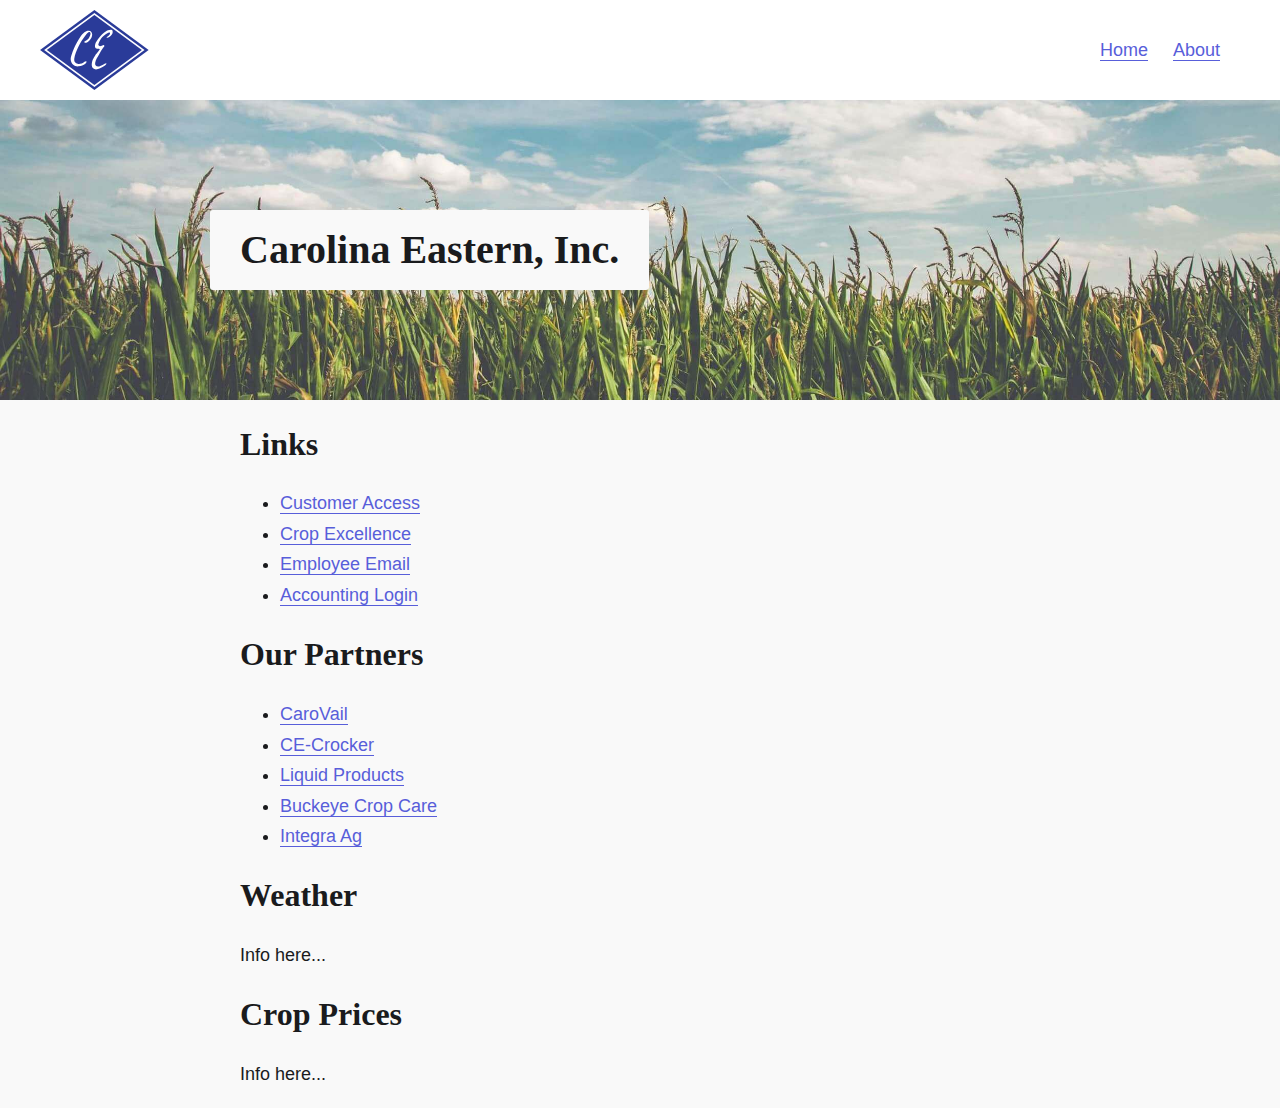
==== index.html @ 97b53bb1 "cleanup some styles" ====
<!DOCTYPE html>
<html lang="en">
  <head>
    <title>Carolina Eastern, Inc.</title>

    <meta charset="utf-8" />
    <meta name="viewport" content="width=device-width, initial-scale=1" />
    <meta name="description" content="" />
    <meta name="keywords" content="" />

    <meta property="og:site_name" content="" />
    <meta property="og:title" content="" />
    <meta property="og:url" content="" />
    <meta property="og:description" content="" />
    <meta property="og:image" content="" />
    <meta property="og:type" content="website" />

    <meta property="twitter:card" content="summary_large_image" />
    <meta property="twitter:site" content="" />
    <meta property="twitter:title" content="" />
    <meta property="twitter:description" content="" />
    <meta property="twitter:image" content="" />
    <meta property="twitter:creator" content="" />

    <link rel="shortcut icon" href="/favicon.ico" />
    <link rel="canonical" href="" />
    <link rel="stylesheet" href="./css/default.css" />
  </head>
  <body class="bgf9 cp m0 fs">
    <header class="aic bgfff df jcsb ma pb1 pl4 pr4 pt1">
      <a aria-current="page" aria-label="Home" class="df" href="./">
        <svg
          xmlns="http://www.w3.org/2000/svg"
          viewBox="0 0 1037 763"
          width="108.728"
          height="80"
          focusable="false"
        >
          <g fill="none" fill-rule="evenodd">
            <path fill="#2A3B99" fill-rule="nonzero" d="M518.846 762.706L.596 381.494 518.846.284l517.305 381.21z"/>
            <path fill="#FFF" fill-rule="nonzero" d="M518.81 734.052L39.51 381.495l479.3-352.552 478.437 352.552z"/>
            <path fill="#2A3B99" fill-rule="nonzero" d="M518.788 715.398L64.856 381.502 518.787 47.613l453.11 333.89z"/>
            <path fill="#FFF" d="M420.895 306.254c4.036-7.722 13.652-10.29 20.398-14.954 13.475-9.313 24.667-21.569 31.443-36.566 6.383-14.127 16.745-32.021 1.552-44.59-3.275-2.718-15.512 4.118-18.304 6.031-5.485 3.764-9.796 8.856-13.761 14.138-15.376 20.48-30.623 40.814-44.707 62.21-23.856 36.276-40.596 75.54-56.14 115.71-6.989 18.06-12.344 37.792-14.542 57.25-1.02 9.084-1.21 19.336 3.421 27.526 3.573 6.33 14.572 15.115 21.04 18.427 9.352 4.784 20.467 3.484 30.373 1.341 10.91-2.354 21.918-5.134 31.494-10.757 5.69-3.347 23.84-17.724 29.838-10.587 4.436 5.292-5.16 15.878-8.39 19.183-7.436 7.596-16.416 11.14-25.92 15.312-13.495 5.925-25.503 8.68-39.682 11.019-34.98 5.775-68.125-21.962-74.734-53.727-4.15-19.981 1.816-40.188 8.07-59.053 5.867-17.708 11.4-35.475 19.327-53.31 15.063-33.871 39.405-80.626 60.816-110.882 14.076-19.9 21.91-33.412 41.456-48.308 11.52-8.769 27.626-15.157 42.24-13.817 18.949 1.736 27.63 13.721 31.016 31.78 1.452 7.74-1.522 19.67-3.807 27.757-2.044 7.204-6.299 13.722-10.5 19.839-8.992 13.088-20.648 24.312-34.537 32.078-13.3 3.236-22.045 7.7-27.46-3.05M569.838 536.28c16.174-7.412 18.8-9.516 25.724-12.69 4.926-2.274 34.612-21.157 37.379-15.971 2.784 12.625-7.843 17.88-24.405 28.98-27.242 18.271-76.436 45.514-102.21 19.837-19.149-21.052-13.333-54.328-3.053-82.383 5.462-14.904 16.251-28.202 24.328-42.097 5.17-8.893 11.238-16.303 22.022-29.112 5.528-6.565 12.125-14.152 20.962-28.048 3.343-5.256-20.426-4.47-25.82-5.38-21.653-3.665-23.237-21.692-18.605-40.284 5.452-21.892 17.395-36.812 31.79-56.98 19.371-27.13 43.732-51.143 71.938-69.64 9.169-6.002 56.524-26.446 62.546-3.046 7.919 30.756-27.046 64.679-59.493 65.599.72-.023 9.317-11.275 10.69-12.478 4.86-4.273 10.146-8.04 14.76-12.601 3.977-3.923 8.18-8.368 9.27-14.076 5.727-30.515-39.847 4.733-47.588 10.296-19.861 14.299-36.499 32.37-48.203 53.936-3.56 6.56-6.657 13.358-9.147 20.392-1.502 4.246-7.643 17.425-6.055 21.653 9.993 26.67 31.47 6.261 53.392 1.525 9.429 12.434.885 15.216-7.627 27.458-13.167 18.932-25.975 38.01-36.605 58.455-15.061 28.972-34.93 53.231-39.668 86.472-3.395 23.75 12.532 36.639 38.132 32.035"/>
          </g>
        </svg>
      </a>
      <nav>
        <ul class="fs18 ffss lh17 lsn m0 p0" role="list">
          <li class="dib mr2 vam">
            <a aria-current="page" class="bsu c585eda ch1E248A tdn" href="./">
              Home
            </a>
          </li>
          <li class="dib mr2 vam">
            <a class="bsu c585eda ch1E248A tdn" href="./about.html">About</a>
          </li>
        </ul>
      </nav>
    </header>
    <main>
      <header class="bce2e8f0 bpc brnrv bsc h30" style="background-image: url('./images/glenn-carstens-peters-IMRuLuNnFw4-unsplash-2500w.jpg');">
        <div class="aic df h100p mla mra mw800 sml2 smr2">
          <h1 class="bgf9 br3 fs40 ffs lh125 m0 mln3 pb15 pl3 pr3 pt15">
            Carolina Eastern, Inc.
          </h1>
        </div>
      </header>
      <!--<div class="mla mra mw800">-->
      <!--  [> Photo by Glenn Carstens-Peters | https://unsplash.com/photos/IMRuLuNnFw4 <]-->
      <!--  <img-->
      <!--    alt="Corn field on a mostly blue-sky day"-->
      <!--    src="/images/glenn-carstens-peters-IMRuLuNnFw4-unsplash-500w.jpg"-->
      <!--    srcset="/images/glenn-carstens-peters-IMRuLuNnFw4-unsplash-500w.jpg 500w,-->
      <!--            /images/glenn-carstens-peters-IMRuLuNnFw4-unsplash-800w.jpg 800w,-->
      <!--            /images/glenn-carstens-peters-IMRuLuNnFw4-unsplash-1600w.jpg 1600w,-->
      <!--            /images/glenn-carstens-peters-IMRuLuNnFw4-unsplash-2500w.jpg 2500w"-->
      <!--    sizes="(max-width: 600px) 500px,-->
      <!--           (min-width: 601px) 800px,-->
      <!--           (min-width: 801px) 1600px,-->
      <!--           (min-width: 2000px) 2500px"-->
      <!--    style="display:block;max-width:100%;"-->
      <!--    width="300"-->
      <!--  />-->
      <!--  [> Photo by Trisha Downing | https://unsplash.com/photos/pyud8ZaVq4I <]-->
      <!--  <img-->
      <!--    alt="Cotton field on a mostly blue-sky day"-->
      <!--    src="/images/trisha-downing-pyud8ZaVq4I-unsplash-500w.jpg"-->
      <!--    srcset="/images/trisha-downing-pyud8ZaVq4I-unsplash-500w.jpg 500w,-->
      <!--            /images/trisha-downing-pyud8ZaVq4I-unsplash-800w.jpg 800w,-->
      <!--            /images/trisha-downing-pyud8ZaVq4I-unsplash-1600w.jpg 1600w,-->
      <!--            /images/trisha-downing-pyud8ZaVq4I-unsplash-2500w.jpg 2500w"-->
      <!--    sizes="(max-width: 600px) 500px,-->
      <!--           (min-width: 601px) 800px,-->
      <!--           (min-width: 801px) 1600px,-->
      <!--           (min-width: 2000px) 2500px"-->
      <!--    style="display:block;max-width:100%;"-->
      <!--    width="300"-->
      <!--  />-->
      <!--  [> Photo by Polina Rytova | https://unsplash.com/photos/1dGMs4hhcVA <]-->
      <!--  <img-->
      <!--    alt="Cotton field on a mostly blue-sky day"-->
      <!--    src="/images/polina-rytova-1dGMs4hhcVA-unsplash-500w.jpg"-->
      <!--    srcset="/images/polina-rytova-1dGMs4hhcVA-unsplash-500w.jpg 500w,-->
      <!--            /images/polina-rytova-1dGMs4hhcVA-unsplash-800w.jpg 800w,-->
      <!--            /images/polina-rytova-1dGMs4hhcVA-unsplash-1600w.jpg 1600w,-->
      <!--            /images/polina-rytova-1dGMs4hhcVA-unsplash-2500w.jpg 2500w"-->
      <!--    sizes="(max-width: 600px) 500px,-->
      <!--           (min-width: 601px) 800px,-->
      <!--           (min-width: 801px) 1600px,-->
      <!--           (min-width: 2000px) 2500px"-->
      <!--    style="display:block;max-width:100%;"-->
      <!--    width="300"-->
      <!--  />-->
      <!--</div>-->
      <section class="mla mra mw800 sml2 smr2">
        <h2 class="ffs fs32 lh11">Links</h2>
        <ul class="ffss fs18 lh17" role="list">
          <li class="foo">
            <a class="bsu c585eda ch1E248A tdn" href="https://customers.carolina-eastern.com">
              Customer Access
            </a>
          </li>
          <li class="foo">
            <a class="bsu c585eda ch1E248A tdn" href="http://cropexcellence.com">
              Crop Excellence
            </a>
          </li>
          <li class="foo">
            <a class="bsu c585eda ch1E248A tdn" href="http://outlook.office365.com/">
              Employee Email
            </a>
          </li>
          <li class="foo">
            <a class="bsu c585eda ch1E248A tdn" href="">Accounting Login</a>
          </li>
        </ul>
      </section>
      <section class="mla mra mw800 sml2 smr2">
        <h2 class="ffs fs32 lh11">Our Partners</h2>
        <ul class="ffss fs18 lh17" role="list">
          <li>
            <a class="bsu c585eda ch1E248A tdn" href="http://carovail.com">
              CaroVail
            </a>
          </li>
          <li>
            <a class="bsu c585eda ch1E248A tdn" href="https://cecrocker.com">
              CE-Crocker
            </a>
          </li>
          <li>
            <a class="bsu c585eda ch1E248A tdn" href="https://liquidproducts.net">
              Liquid Products
            </a>
          </li>
          <li>
            <a class="bsu c585eda ch1E248A tdn" href="https://buckeyecropcare.com">
              Buckeye Crop Care
            </a>
          </li>
          <li>
            <a class="bsu c585eda ch1E248A tdn" href="https://integraag.com">
              Integra Ag
            </a>
          </li>
        </ul>
      </section>
      <section class="mla mra mw800 sml2 smr2">
        <h2 class="fs32 ffs lh11">Weather</h2>
        <p class="fs18 lh17 ffss">Info here...</p>
      </section>
      <section class="mla mra mw800 sml2 smr2">
        <h2 class="fs32 ffs lh11">Crop Prices</h2>
        <p class="fs18 lh17 ffss">Info here...</p>
      </section>
    </main>
    <footer></footer>
  </body>
</html>
---- css/default.css ----
:root {
  font-size: 62.5%;
  box-sizing: border-box;
  -ms-text-size-adjust: 100%;
  -webkit-text-size-adjust: 100%;
}
*,
*:before,
*:after {
  box-sizing: inherit;
}
html,
body {
  min-height: 100vh;
}
body {
  font-kerning: normal;
  -moz-font-feature-settings: "kern", "liga", "clig", "calt";
  -ms-font-feature-settings: "kern", "liga", "clig", "calt";
  -webkit-font-feature-settings: "kern", "liga", "clig", "calt";
  font-feature-settings: "kern", "liga", "clig", "calt";
  scroll-behavior: smooth;
}
.aic { -webkit-box-align: center; -ms-flex-align: center; align-items: center; }
.b0 { border: 0; }
.bcc { border-collapse: collapse; }
.bce2e8f0 { background-color: #e2e8f0; }
.bge4eaee { background-color: #e4eaee; }
.bgf9 { background-color: #F9F9F9; }
.bgfff { background-color: #fff; }
.bpc { background-position: center; }
.br3 { border-radius: 0.3rem; }
.brnr { background-repeat: no-repeat; }
.bsc { background-size: cover; }
.bse0e0dc { border: solid #e0e0dc; }
.bsu { box-shadow: 0 0.1rem 0 0 currentColor; }
.bw0110 { border-width: 0 1px 1px 0; }
.bw1001 { border-width: 1px 0 0 1px; }
.c585eda { color: #585eda; }
.ch1E248A:hover { color: #1E248A; }
.cp { color: #1A1B1D; }
.cw { color: #FFF; }
.db { display: block; }
.df { display: -webkit-box; display: -ms-flexbox; display: flex; }
.dib { display: inline-block; }
.ffs { font-family: "Palatino Linotype", "Book Antiqua", Palatino, serif; }
.ffss { font-family: Tahoma, Arial, sans-serif; }
.fi { font: inherit; }
.fs { -webkit-font-smoothing: antialiased; -moz-osx-font-smoothing: grayscale; }
.fs18 { font-size: 1.8rem; }
.fs32 { font-size: 3.2rem; }
.fs40 { font-size: 4.0rem; }
.fwn { font-weight: normal; }
.h100p { height: 100%; }
.h30 { height: 30rem; }
.jcsb { -webkit-box-pack: justify; -ms-flex-pack: justify; justify-content: space-between; }
.lh11 { line-height: 1.1; }
.lh125 { line-height: 1.25; }
.lh17 { line-height: 1.7; }
.lsn { list-style: none; }
.m0 { margin: 0; }
.ma { margin: auto; }
.mla { margin-left: auto; }
.mla { margin-left: auto; }
.mln3 { margin-left: -3rem; }
.mr2 { margin-right: 2rem; }
.mra { margin-right: auto; }
.mra { margin-right: auto; }
.mw100 { max-width: 100%; }
.mw18 { max-width: 18rem; }
.mw200 { max-width: 20rem; }
.mw800 { max-width: 80rem; }
.p0 { padding: 0; }
.p6x8 { padding: 0.6rem 0.8rem; }
.pb1 { padding-bottom: 1rem; }
.pb15 { padding-bottom: 1.5rem; }
.pl3 { padding-left: 3rem; }
.pl4 { padding-left: 4rem; }
.pr3 { padding-right: 3rem; }
.pr4 { padding-right: 4rem; }
.pt1 { padding-top: 1rem; }
.pt15 { padding-top: 1.5rem; }
.tal { text-align: left; }
.tar { text-align: right; }
.tdn { text-decoration: none; }
.vam { vertical-align: middle; }
.vat { vertical-align: top; }
.w100 { width: 100%; }

@media (max-width: 840px) {
  .mw800 { width: auto; }
  .sml2 { margin-left: 2rem; }
  .smr2 { margin-right: 2rem; }
}
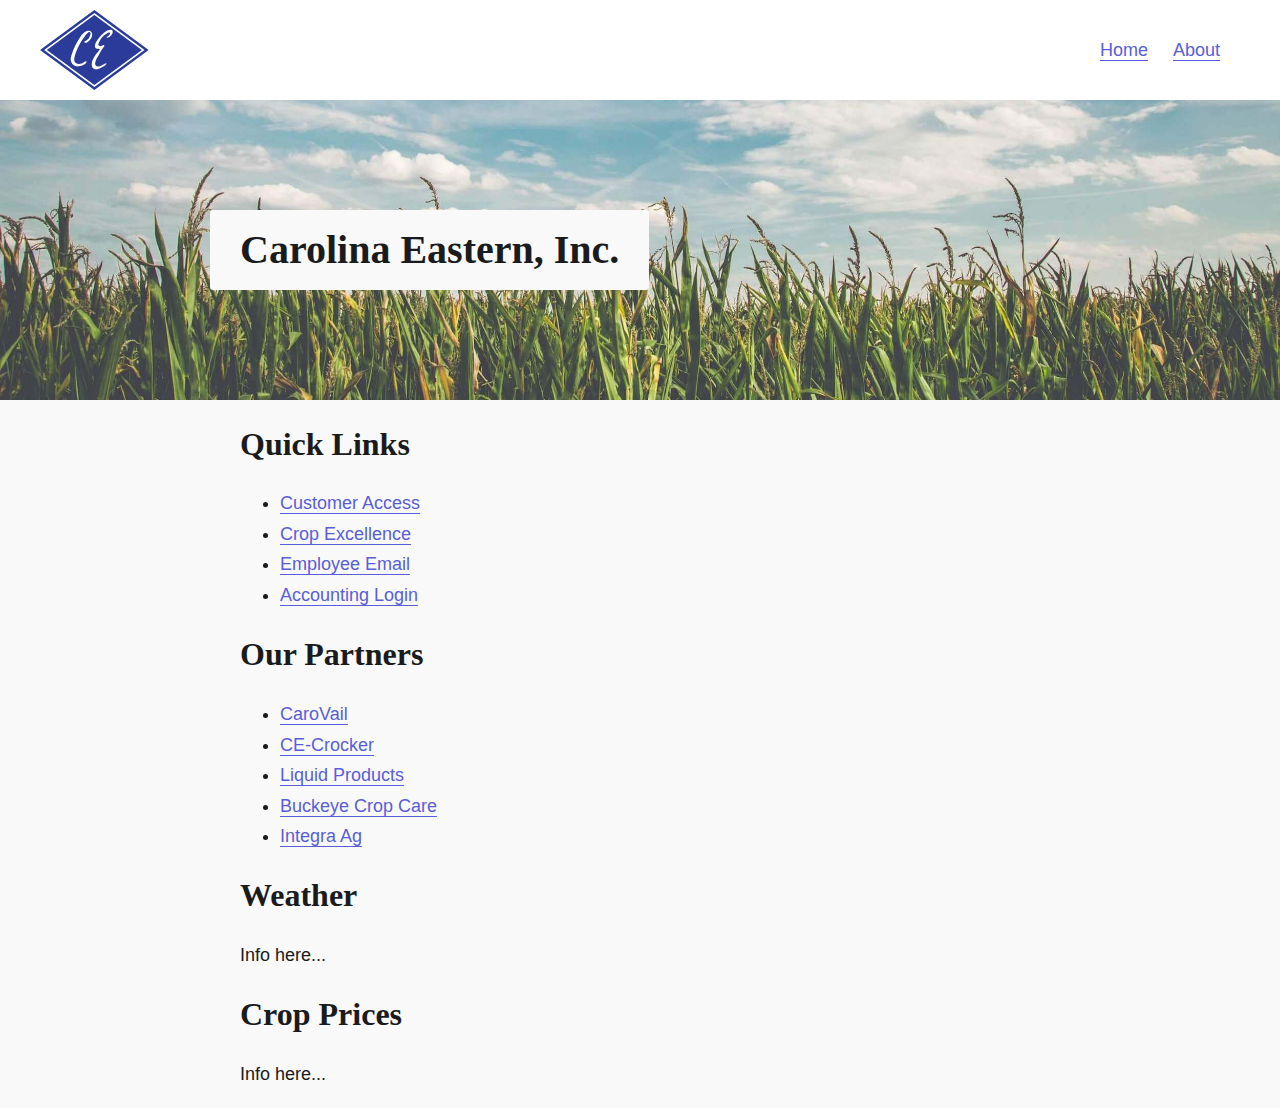
==== commit 67bac0dd: "mobile-first" ====
--- a/index.html
+++ b/index.html
@@ -27,7 +27,7 @@
     <link rel="stylesheet" href="./css/default.css" />
   </head>
   <body class="bgf9 cp m0 fs">
-    <header class="aic bgfff df jcsb ma pb1 pl4 pr4 pt1">
+    <header class="aic bgfff df jcsb ma m880-pl4 m880-pr4 pl2 pr2 pb1 pt1">
       <a aria-current="page" aria-label="Home" class="df" href="./">
         <svg
           xmlns="http://www.w3.org/2000/svg"
@@ -40,7 +40,7 @@
             <path fill="#2A3B99" fill-rule="nonzero" d="M518.846 762.706L.596 381.494 518.846.284l517.305 381.21z"/>
             <path fill="#FFF" fill-rule="nonzero" d="M518.81 734.052L39.51 381.495l479.3-352.552 478.437 352.552z"/>
             <path fill="#2A3B99" fill-rule="nonzero" d="M518.788 715.398L64.856 381.502 518.787 47.613l453.11 333.89z"/>
-            <path fill="#FFF" d="M420.895 306.254c4.036-7.722 13.652-10.29 20.398-14.954 13.475-9.313 24.667-21.569 31.443-36.566 6.383-14.127 16.745-32.021 1.552-44.59-3.275-2.718-15.512 4.118-18.304 6.031-5.485 3.764-9.796 8.856-13.761 14.138-15.376 20.48-30.623 40.814-44.707 62.21-23.856 36.276-40.596 75.54-56.14 115.71-6.989 18.06-12.344 37.792-14.542 57.25-1.02 9.084-1.21 19.336 3.421 27.526 3.573 6.33 14.572 15.115 21.04 18.427 9.352 4.784 20.467 3.484 30.373 1.341 10.91-2.354 21.918-5.134 31.494-10.757 5.69-3.347 23.84-17.724 29.838-10.587 4.436 5.292-5.16 15.878-8.39 19.183-7.436 7.596-16.416 11.14-25.92 15.312-13.495 5.925-25.503 8.68-39.682 11.019-34.98 5.775-68.125-21.962-74.734-53.727-4.15-19.981 1.816-40.188 8.07-59.053 5.867-17.708 11.4-35.475 19.327-53.31 15.063-33.871 39.405-80.626 60.816-110.882 14.076-19.9 21.91-33.412 41.456-48.308 11.52-8.769 27.626-15.157 42.24-13.817 18.949 1.736 27.63 13.721 31.016 31.78 1.452 7.74-1.522 19.67-3.807 27.757-2.044 7.204-6.299 13.722-10.5 19.839-8.992 13.088-20.648 24.312-34.537 32.078-13.3 3.236-22.045 7.7-27.46-3.05M569.838 536.28c16.174-7.412 18.8-9.516 25.724-12.69 4.926-2.274 34.612-21.157 37.379-15.971 2.784 12.625-7.843 17.88-24.405 28.98-27.242 18.271-76.436 45.514-102.21 19.837-19.149-21.052-13.333-54.328-3.053-82.383 5.462-14.904 16.251-28.202 24.328-42.097 5.17-8.893 11.238-16.303 22.022-29.112 5.528-6.565 12.125-14.152 20.962-28.048 3.343-5.256-20.426-4.47-25.82-5.38-21.653-3.665-23.237-21.692-18.605-40.284 5.452-21.892 17.395-36.812 31.79-56.98 19.371-27.13 43.732-51.143 71.938-69.64 9.169-6.002 56.524-26.446 62.546-3.046 7.919 30.756-27.046 64.679-59.493 65.599.72-.023 9.317-11.275 10.69-12.478 4.86-4.273 10.146-8.04 14.76-12.601 3.977-3.923 8.18-8.368 9.27-14.076 5.727-30.515-39.847 4.733-47.588 10.296-19.861 14.299-36.499 32.37-48.203 53.936-3.56 6.56-6.657 13.358-9.147 20.392-1.502 4.246-7.643 17.425-6.055 21.653 9.993 26.67 31.47 6.261 53.392 1.525 9.429 12.434.885 15.216-7.627 27.458-13.167 18.932-25.975 38.01-36.605 58.455-15.061 28.972-34.93 53.231-39.668 86.472-3.395 23.75 12.532 36.639 38.132 32.035"/>
+            <path fill="#FFF" d="M420.895 306.254c4.036-7.722 13.652-10.29 20.398-14.954 13.475-9.313 24.667-21.569 31.443-36.566 6.383-14.127 16.745-32.021 1.552-44.59-3.275-2.718-15.512 4.118-18.304 6.031-5.485 3.764-9.796 8.856-13.761 14.138-15.376 20.48-30.623 40.814-44.707 62.21-23.856 36.276-40.596 75.54-56.14 115.71-6.989 18.06-12.344 37.792-14.542 57.25-1.02 9.084-1.21 19.336 3.421 27.526 3.573 6.33 14.572 15.115 21.04 18.427 9.352 4.784 20.467 3.484 30.373 1.341 10.91-2.354 21.918-5.134 31.494-10.757 5.69-3.347 23.84-17.724 29.838-10.587 4.436 5.292-5.16 15.878-8.39 19.183-7.436 7.596-16.416 11.14-25.92 15.312-13.495 5.925-25.503 8.68-39.682 11.019-34.98 5.775-68.125-21.962-74.734-53.727-4.15-19.981 1.816-40.188 8.07-59.053 5.867-17.708 11.4-35.475 19.327-53.31 15.063-33.871 39.405-80.626 60.816-110.882 14.076-19.9 21.91-33.412 41.456-48.308 11.52-8.769 27.626-15.157 42.24-13.817 18.949 1.736 27.63 13.721 31.016 31.78 1.452 7.74-1.522 19.67-3.807 27.757-2.044 7.204-6.299 13.722-10.5 19.880-8.992 13.088-20.648 24.312-34.537 32.078-13.3 3.236-22.045 7.7-27.46-3.05M569.838 536.28c16.174-7.412 18.8-9.516 25.724-12.69 4.926-2.274 34.612-21.157 37.379-15.971 2.784 12.625-7.843 17.88-24.405 28.98-27.242 18.271-76.436 45.514-102.21 19.837-19.149-21.052-13.333-54.328-3.053-82.383 5.462-14.904 16.251-28.202 24.328-42.097 5.17-8.893 11.238-16.303 22.022-29.112 5.528-6.565 12.125-14.152 20.962-28.048 3.343-5.256-20.426-4.47-25.82-5.38-21.653-3.665-23.237-21.692-18.605-40.284 5.452-21.892 17.395-36.812 31.79-56.98 19.371-27.13 43.732-51.143 71.938-69.64 9.169-6.002 56.524-26.446 62.546-3.046 7.919 30.756-27.046 64.679-59.493 65.599.72-.023 9.317-11.275 10.69-12.478 4.86-4.273 10.146-8.04 14.76-12.601 3.977-3.923 8.18-8.368 9.27-14.076 5.727-30.515-39.847 4.733-47.588 10.296-19.861 14.299-36.499 32.37-48.203 53.936-3.56 6.56-6.657 13.358-9.147 20.392-1.502 4.246-7.643 17.425-6.055 21.653 9.993 26.67 31.47 6.261 53.392 1.525 9.429 12.434.885 15.216-7.627 27.458-13.167 18.932-25.975 38.01-36.605 58.455-15.061 28.972-34.93 53.231-39.668 86.472-3.395 23.75 12.532 36.639 38.132 32.035"/>
           </g>
         </svg>
       </a>
@@ -58,9 +58,9 @@
       </nav>
     </header>
     <main>
-      <header class="bce2e8f0 bpc brnrv bsc h30" style="background-image: url('./images/glenn-carstens-peters-IMRuLuNnFw4-unsplash-2500w.jpg');">
-        <div class="aic df h100p mla mra mw800 sml2 smr2">
-          <h1 class="bgf9 br3 fs40 ffs lh125 m0 mln3 pb15 pl3 pr3 pt15">
+      <header class="bce2e8f0 bi-corn bpc brnr bsc h20 m500-h30 m500-pb8 m500-pt8 m880-pb11 m880-pt11 pb4 pt4">
+        <div class="aic df h100p ml1 mr1 m500-ml4 m500-mr4 m880-mla m880-mra mw800 wa">
+          <h1 class="bgf9 br3 ffs fs32 lh125 m0 ml2 mr2 m500-fs35 m500-mln2 m500-pl2 m500-pr2 m500-tal m500-wa m880-fs4 m880-mln3 m880-pl3 m880-pr3 pl1 pr1 pb15 pt15 tac w100p">
             Carolina Eastern, Inc.
           </h1>
         </div>
@@ -112,9 +112,9 @@
       <!--    width="300"-->
       <!--  />-->
       <!--</div>-->
-      <section class="mla mra mw800 sml2 smr2">
-        <h2 class="ffs fs32 lh11">Links</h2>
-        <ul class="ffss fs18 lh17" role="list">
+      <section class="m500-ml4 m500-mr4 m880-mla m880-mra ml2 mr2 mw800 wa">
+        <h2 class="ffs fs32 lh11">Quick Links</h2>
+        <ul class="ffss fs18 lh17">
           <li class="foo">
             <a class="bsu c585eda ch1E248A tdn" href="https://customers.carolina-eastern.com">
               Customer Access
@@ -135,9 +135,9 @@
           </li>
         </ul>
       </section>
-      <section class="mla mra mw800 sml2 smr2">
+      <section class="m500-ml4 m500-mr4 m880-mla m880-mra ml2 mr2 mw800 wa">
         <h2 class="ffs fs32 lh11">Our Partners</h2>
-        <ul class="ffss fs18 lh17" role="list">
+        <ul class="ffss fs18 lh17">
           <li>
             <a class="bsu c585eda ch1E248A tdn" href="http://carovail.com">
               CaroVail
@@ -165,15 +165,14 @@
           </li>
         </ul>
       </section>
-      <section class="mla mra mw800 sml2 smr2">
+      <section class="m500-ml4 m500-mr4 m880-mla m880-mra ml2 mr2 mw800 wa">
         <h2 class="fs32 ffs lh11">Weather</h2>
         <p class="fs18 lh17 ffss">Info here...</p>
       </section>
-      <section class="mla mra mw800 sml2 smr2">
+      <section class="m500-ml4 m500-mr4 m880-mla m880-mra ml2 mr2 mw800 wa">
         <h2 class="fs32 ffs lh11">Crop Prices</h2>
         <p class="fs18 lh17 ffss">Info here...</p>
       </section>
     </main>
-    <footer></footer>
   </body>
 </html>
--- a/css/default.css
+++ b/css/default.css
@@ -28,6 +28,7 @@
 .bge4eaee { background-color: #e4eaee; }
 .bgf9 { background-color: #F9F9F9; }
 .bgfff { background-color: #fff; }
+.bi-corn { background-image: url("../images/glenn-carstens-peters-IMRuLuNnFw4-unsplash-800w.jpg"); /* Photo by Glenn Carstens-Peters | https://unsplash.com/photos/IMRuLuNnFw4 */ }
 .bpc { background-position: center; }
 .br3 { border-radius: 0.3rem; }
 .brnr { background-repeat: no-repeat; }
@@ -52,7 +53,6 @@
 .fs40 { font-size: 4.0rem; }
 .fwn { font-weight: normal; }
 .h100p { height: 100%; }
-.h30 { height: 30rem; }
 .jcsb { -webkit-box-pack: justify; -ms-flex-pack: justify; justify-content: space-between; }
 .lh11 { line-height: 1.1; }
 .lh125 { line-height: 1.25; }
@@ -60,13 +60,13 @@
 .lsn { list-style: none; }
 .m0 { margin: 0; }
 .ma { margin: auto; }
+.ml2 { margin-left: 2rem; }
 .mla { margin-left: auto; }
 .mla { margin-left: auto; }
-.mln3 { margin-left: -3rem; }
 .mr2 { margin-right: 2rem; }
 .mra { margin-right: auto; }
 .mra { margin-right: auto; }
-.mw100 { max-width: 100%; }
+.mw100p { max-width: 100%; }
 .mw18 { max-width: 18rem; }
 .mw200 { max-width: 20rem; }
 .mw800 { max-width: 80rem; }
@@ -74,21 +74,57 @@
 .p6x8 { padding: 0.6rem 0.8rem; }
 .pb1 { padding-bottom: 1rem; }
 .pb15 { padding-bottom: 1.5rem; }
+.pb4 { padding-bottom: 4rem; }
+.pl2 { padding-left: 2rem; }
 .pl3 { padding-left: 3rem; }
 .pl4 { padding-left: 4rem; }
+.pr2 { padding-right: 2rem; }
 .pr3 { padding-right: 3rem; }
 .pr4 { padding-right: 4rem; }
 .pt1 { padding-top: 1rem; }
 .pt15 { padding-top: 1.5rem; }
+.pt4 { padding-top: 4rem; }
+.tac { text-align: center; }
 .tal { text-align: left; }
 .tar { text-align: right; }
 .tdn { text-decoration: none; }
 .vam { vertical-align: middle; }
 .vat { vertical-align: top; }
-.w100 { width: 100%; }
+.wa { width: auto; }
+.w100p { width: 100%; }
 
-@media (max-width: 840px) {
-  .mw800 { width: auto; }
-  .sml2 { margin-left: 2rem; }
-  .smr2 { margin-right: 2rem; }
+@media (min-width: 500px) {
+  .m500-pb8 { padding-bottom: 8rem; }
+  .m500-pt8 { padding-top: 8rem; }
+  .m500-fs35 { font-size: 3.5rem; }
+  .m500-ml4 { margin-left: 4rem; }
+  .m500-mln2 { margin-left: -2rem; }
+  .m500-mr4 { margin-right: 4rem; }
+  .m500-pl2 { padding-left: 2rem; }
+  .m500-pl3 { padding-left: 3rem; }
+  .m500-pr2 { padding-right: 2rem; }
+  .m500-pr3 { padding-right: 3rem; }
+  .m500-tal { text-align: left; }
+  .m500-wa { width: auto; }
 }
+
+@media (min-width: 600px) {
+  .bi-corn { background-image: url("../images/glenn-carstens-peters-IMRuLuNnFw4-unsplash-1600w.jpg"); /* Photo by Glenn Carstens-Peters | https://unsplash.com/photos/IMRuLuNnFw4 */ }
+}
+
+@media (min-width: 880px) {
+  .m880-pb11 { padding-bottom: 11rem; }
+  .m880-pt11 { padding-top: 11rem; }
+  .m880-fs4 { font-size: 4rem; }
+  .m880-mla { margin-left: auto; }
+  .m880-mln3 { margin-left: -3rem; }
+  .m880-mra { margin-right: auto; }
+  .m880-pl3 { padding-left: 3rem; }
+  .m880-pl4 { padding-left: 4rem; }
+  .m880-pr3 { padding-right: 3rem; }
+  .m880-pr4 { padding-right: 4rem; }
+}
+
+@media (min-width: 1200px) {
+  .bi-corn { background-image: url("../images/glenn-carstens-peters-IMRuLuNnFw4-unsplash-2500w.jpg"); /* Photo by Glenn Carstens-Peters | https://unsplash.com/photos/IMRuLuNnFw4 */ }
+}
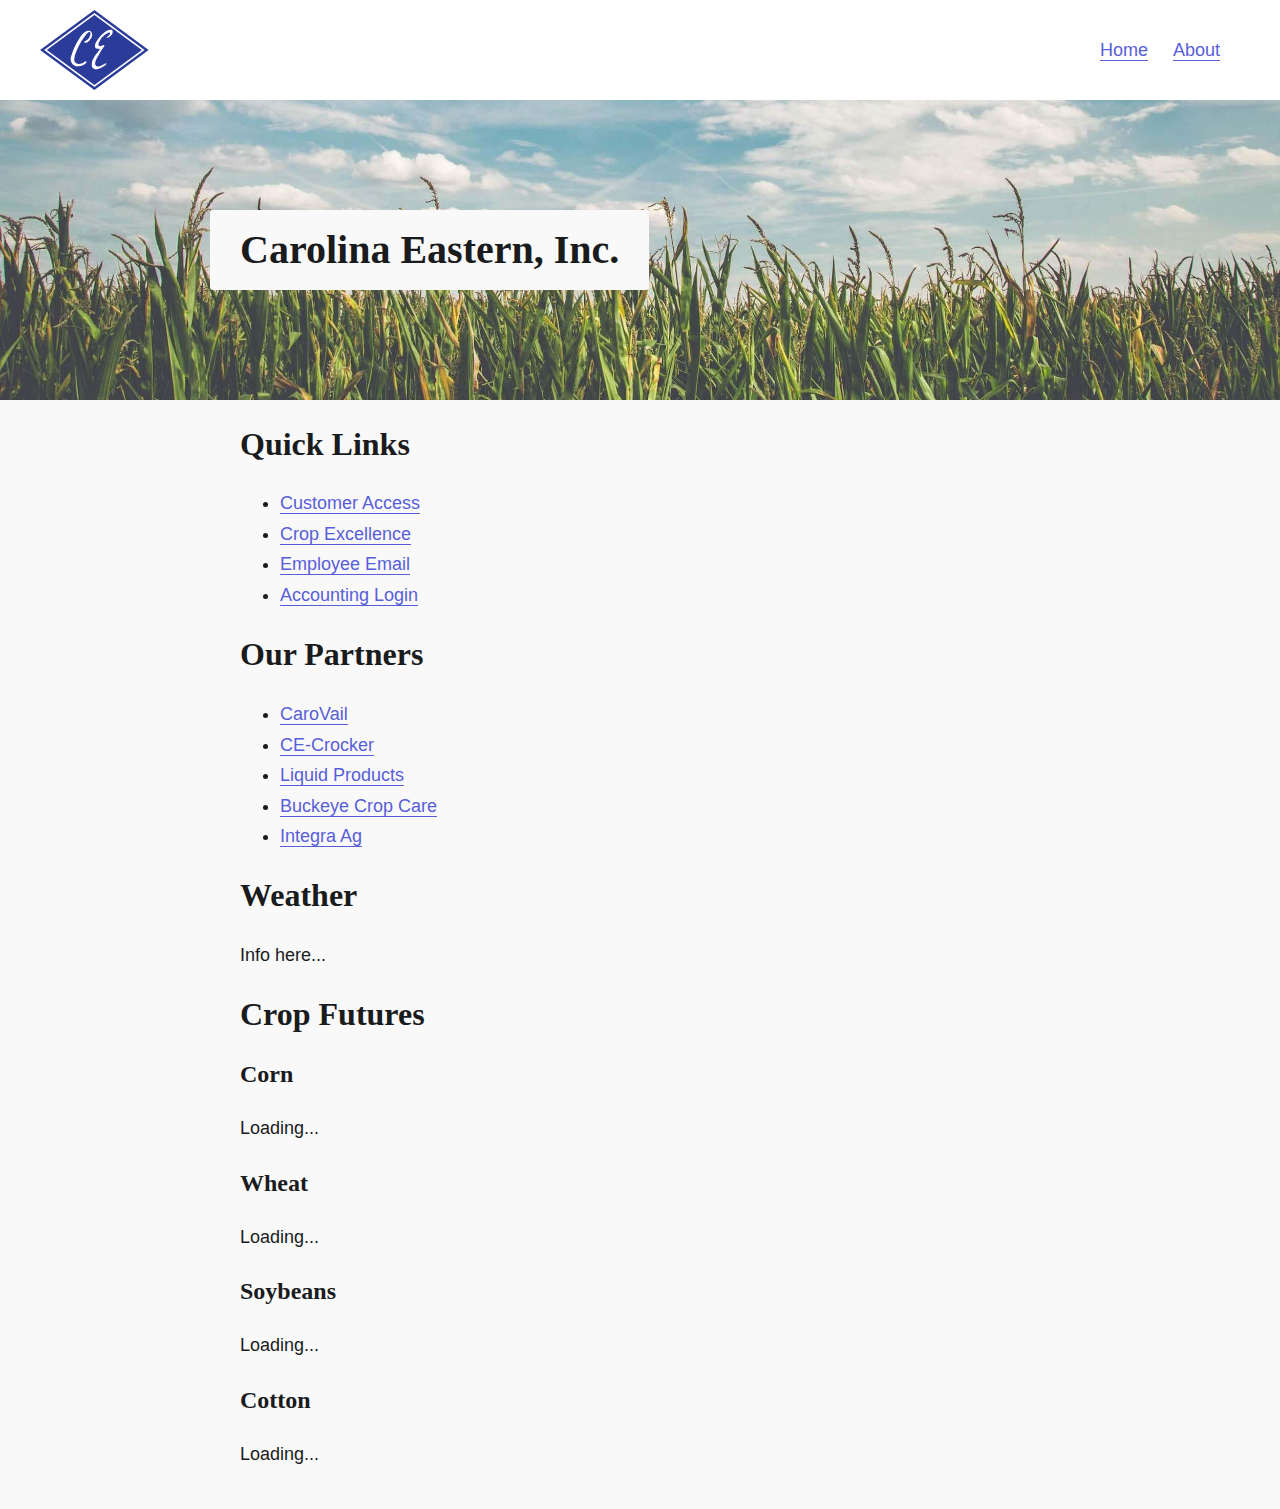
==== commit 5c62f065: "display crop future tables" ====
--- a/index.html
+++ b/index.html
@@ -57,7 +57,7 @@
         </ul>
       </nav>
     </header>
-    <main>
+    <main class="mb4">
       <header class="bce2e8f0 bi-corn bpc brnr bsc h20 m500-h30 m500-pb8 m500-pt8 m880-pb11 m880-pt11 pb4 pt4">
         <div class="aic df h100p ml1 mr1 m500-ml4 m500-mr4 m880-mla m880-mra mw800 wa">
           <h1 class="bgf9 br3 ffs fs32 lh125 m0 ml2 mr2 m500-fs35 m500-mln2 m500-pl2 m500-pr2 m500-tal m500-wa m880-fs4 m880-mln3 m880-pl3 m880-pr3 pl1 pr1 pb15 pt15 tac w100p">
@@ -65,53 +65,6 @@
           </h1>
         </div>
       </header>
-      <!--<div class="mla mra mw800">-->
-      <!--  [> Photo by Glenn Carstens-Peters | https://unsplash.com/photos/IMRuLuNnFw4 <]-->
-      <!--  <img-->
-      <!--    alt="Corn field on a mostly blue-sky day"-->
-      <!--    src="/images/glenn-carstens-peters-IMRuLuNnFw4-unsplash-500w.jpg"-->
-      <!--    srcset="/images/glenn-carstens-peters-IMRuLuNnFw4-unsplash-500w.jpg 500w,-->
-      <!--            /images/glenn-carstens-peters-IMRuLuNnFw4-unsplash-800w.jpg 800w,-->
-      <!--            /images/glenn-carstens-peters-IMRuLuNnFw4-unsplash-1600w.jpg 1600w,-->
-      <!--            /images/glenn-carstens-peters-IMRuLuNnFw4-unsplash-2500w.jpg 2500w"-->
-      <!--    sizes="(max-width: 600px) 500px,-->
-      <!--           (min-width: 601px) 800px,-->
-      <!--           (min-width: 801px) 1600px,-->
-      <!--           (min-width: 2000px) 2500px"-->
-      <!--    style="display:block;max-width:100%;"-->
-      <!--    width="300"-->
-      <!--  />-->
-      <!--  [> Photo by Trisha Downing | https://unsplash.com/photos/pyud8ZaVq4I <]-->
-      <!--  <img-->
-      <!--    alt="Cotton field on a mostly blue-sky day"-->
-      <!--    src="/images/trisha-downing-pyud8ZaVq4I-unsplash-500w.jpg"-->
-      <!--    srcset="/images/trisha-downing-pyud8ZaVq4I-unsplash-500w.jpg 500w,-->
-      <!--            /images/trisha-downing-pyud8ZaVq4I-unsplash-800w.jpg 800w,-->
-      <!--            /images/trisha-downing-pyud8ZaVq4I-unsplash-1600w.jpg 1600w,-->
-      <!--            /images/trisha-downing-pyud8ZaVq4I-unsplash-2500w.jpg 2500w"-->
-      <!--    sizes="(max-width: 600px) 500px,-->
-      <!--           (min-width: 601px) 800px,-->
-      <!--           (min-width: 801px) 1600px,-->
-      <!--           (min-width: 2000px) 2500px"-->
-      <!--    style="display:block;max-width:100%;"-->
-      <!--    width="300"-->
-      <!--  />-->
-      <!--  [> Photo by Polina Rytova | https://unsplash.com/photos/1dGMs4hhcVA <]-->
-      <!--  <img-->
-      <!--    alt="Cotton field on a mostly blue-sky day"-->
-      <!--    src="/images/polina-rytova-1dGMs4hhcVA-unsplash-500w.jpg"-->
-      <!--    srcset="/images/polina-rytova-1dGMs4hhcVA-unsplash-500w.jpg 500w,-->
-      <!--            /images/polina-rytova-1dGMs4hhcVA-unsplash-800w.jpg 800w,-->
-      <!--            /images/polina-rytova-1dGMs4hhcVA-unsplash-1600w.jpg 1600w,-->
-      <!--            /images/polina-rytova-1dGMs4hhcVA-unsplash-2500w.jpg 2500w"-->
-      <!--    sizes="(max-width: 600px) 500px,-->
-      <!--           (min-width: 601px) 800px,-->
-      <!--           (min-width: 801px) 1600px,-->
-      <!--           (min-width: 2000px) 2500px"-->
-      <!--    style="display:block;max-width:100%;"-->
-      <!--    width="300"-->
-      <!--  />-->
-      <!--</div>-->
       <section class="m500-ml4 m500-mr4 m880-mla m880-mra ml2 mr2 mw800 wa">
         <h2 class="ffs fs32 lh11">Quick Links</h2>
         <ul class="ffss fs18 lh17">
@@ -170,9 +123,36 @@
         <p class="fs18 lh17 ffss">Info here...</p>
       </section>
       <section class="m500-ml4 m500-mr4 m880-mla m880-mra ml2 mr2 mw800 wa">
-        <h2 class="fs32 ffs lh11">Crop Prices</h2>
-        <p class="fs18 lh17 ffss">Info here...</p>
+        <h2 class="fs32 ffs lh11">Crop Futures</h2>
+
+        <!--
+          corn (https://www.wsj.com/market-data/quotes/futures/CORN/contracts)
+          soybeans (https://www.wsj.com/market-data/quotes/futures/SOYBEANS/contracts)
+          cotton (https://www.wsj.com/market-data/quotes/futures/COTTON/contracts)
+          wheat (https://www.wsj.com/market-data/quotes/futures/WHEAT/contracts)
+        -->
+
+        <h3 class="fs24 ffs lh125">Corn</h3>
+        <div class="fs18 lh17 ffss" data-crop="corn">
+          Loading...
+        </div>
+
+        <h3 class="fs24 ffs lh125">Wheat</h3>
+        <div class="fs18 lh17 ffss" data-crop="wheat">
+          Loading...
+        </div>
+
+        <h3 class="fs24 ffs lh125">Soybeans</h3>
+        <div class="fs18 lh17 ffss" data-crop="soybeans">
+          Loading...
+        </div>
+
+        <h3 class="fs24 ffs lh125">Cotton</h3>
+        <div class="fs18 lh17 ffss" data-crop="cotton">
+          Loading...
+        </div>
       </section>
     </main>
+    <script async src="./js/app.js"></script>
   </body>
 </html>
--- a/css/default.css
+++ b/css/default.css
@@ -29,6 +29,7 @@
 .bgf9 { background-color: #F9F9F9; }
 .bgfff { background-color: #fff; }
 .bi-corn { background-image: url("../images/glenn-carstens-peters-IMRuLuNnFw4-unsplash-800w.jpg"); /* Photo by Glenn Carstens-Peters | https://unsplash.com/photos/IMRuLuNnFw4 */ }
+.bi-cotton { background-image: url("../images/trisha-downing-pyud8ZaVq4I-unsplash-800w.jpg"); /* Photo by Trisha Downing | https://unsplash.com/photos/pyud8ZaVq4I */ }
 .bpc { background-position: center; }
 .br3 { border-radius: 0.3rem; }
 .brnr { background-repeat: no-repeat; }
@@ -49,6 +50,7 @@
 .fi { font: inherit; }
 .fs { -webkit-font-smoothing: antialiased; -moz-osx-font-smoothing: grayscale; }
 .fs18 { font-size: 1.8rem; }
+.fs24 { font-size: 2.4rem; }
 .fs32 { font-size: 3.2rem; }
 .fs40 { font-size: 4.0rem; }
 .fwn { font-weight: normal; }
@@ -60,6 +62,8 @@
 .lsn { list-style: none; }
 .m0 { margin: 0; }
 .ma { margin: auto; }
+.mb1 { margin-bottom: 1rem; }
+.mb4 { margin-bottom: 4rem; }
 .ml2 { margin-left: 2rem; }
 .mla { margin-left: auto; }
 .mla { margin-left: auto; }
@@ -110,6 +114,7 @@
 
 @media (min-width: 600px) {
   .bi-corn { background-image: url("../images/glenn-carstens-peters-IMRuLuNnFw4-unsplash-1600w.jpg"); /* Photo by Glenn Carstens-Peters | https://unsplash.com/photos/IMRuLuNnFw4 */ }
+  .bi-cotton { background-image: url("../images/trisha-downing-pyud8ZaVq4I-unsplash-1600w.jpg"); /* Photo by Trisha Downing | https://unsplash.com/photos/pyud8ZaVq4I */ }
 }
 
 @media (min-width: 880px) {
@@ -127,4 +132,5 @@
 
 @media (min-width: 1200px) {
   .bi-corn { background-image: url("../images/glenn-carstens-peters-IMRuLuNnFw4-unsplash-2500w.jpg"); /* Photo by Glenn Carstens-Peters | https://unsplash.com/photos/IMRuLuNnFw4 */ }
+  .bi-cotton { background-image: url("../images/trisha-downing-pyud8ZaVq4I-unsplash-2500w.jpg"); /* Photo by Trisha Downing | https://unsplash.com/photos/pyud8ZaVq4I */ }
 }
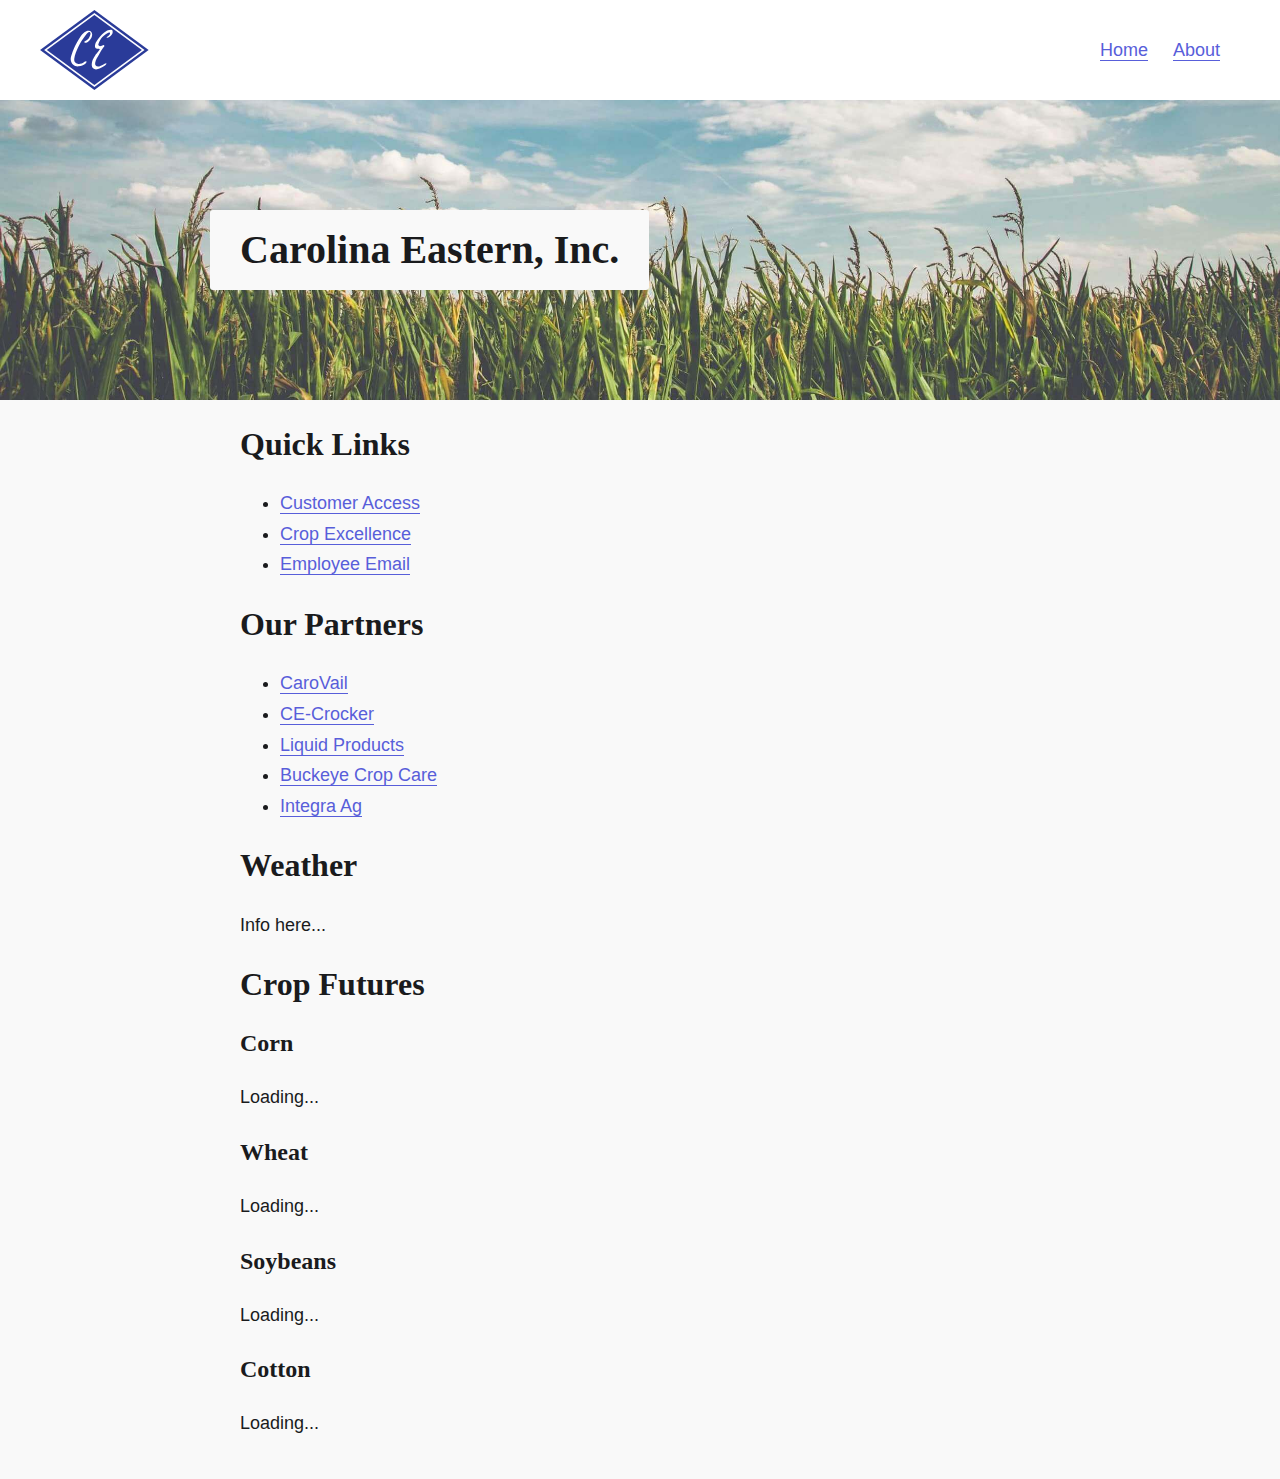
==== commit cdab1d50: "favicon & rm accounting login link" ====
--- a/index.html
+++ b/index.html
@@ -83,9 +83,6 @@
               Employee Email
             </a>
           </li>
-          <li class="foo">
-            <a class="bsu c585eda ch1E248A tdn" href="">Accounting Login</a>
-          </li>
         </ul>
       </section>
       <section class="m500-ml4 m500-mr4 m880-mla m880-mra ml2 mr2 mw800 wa">
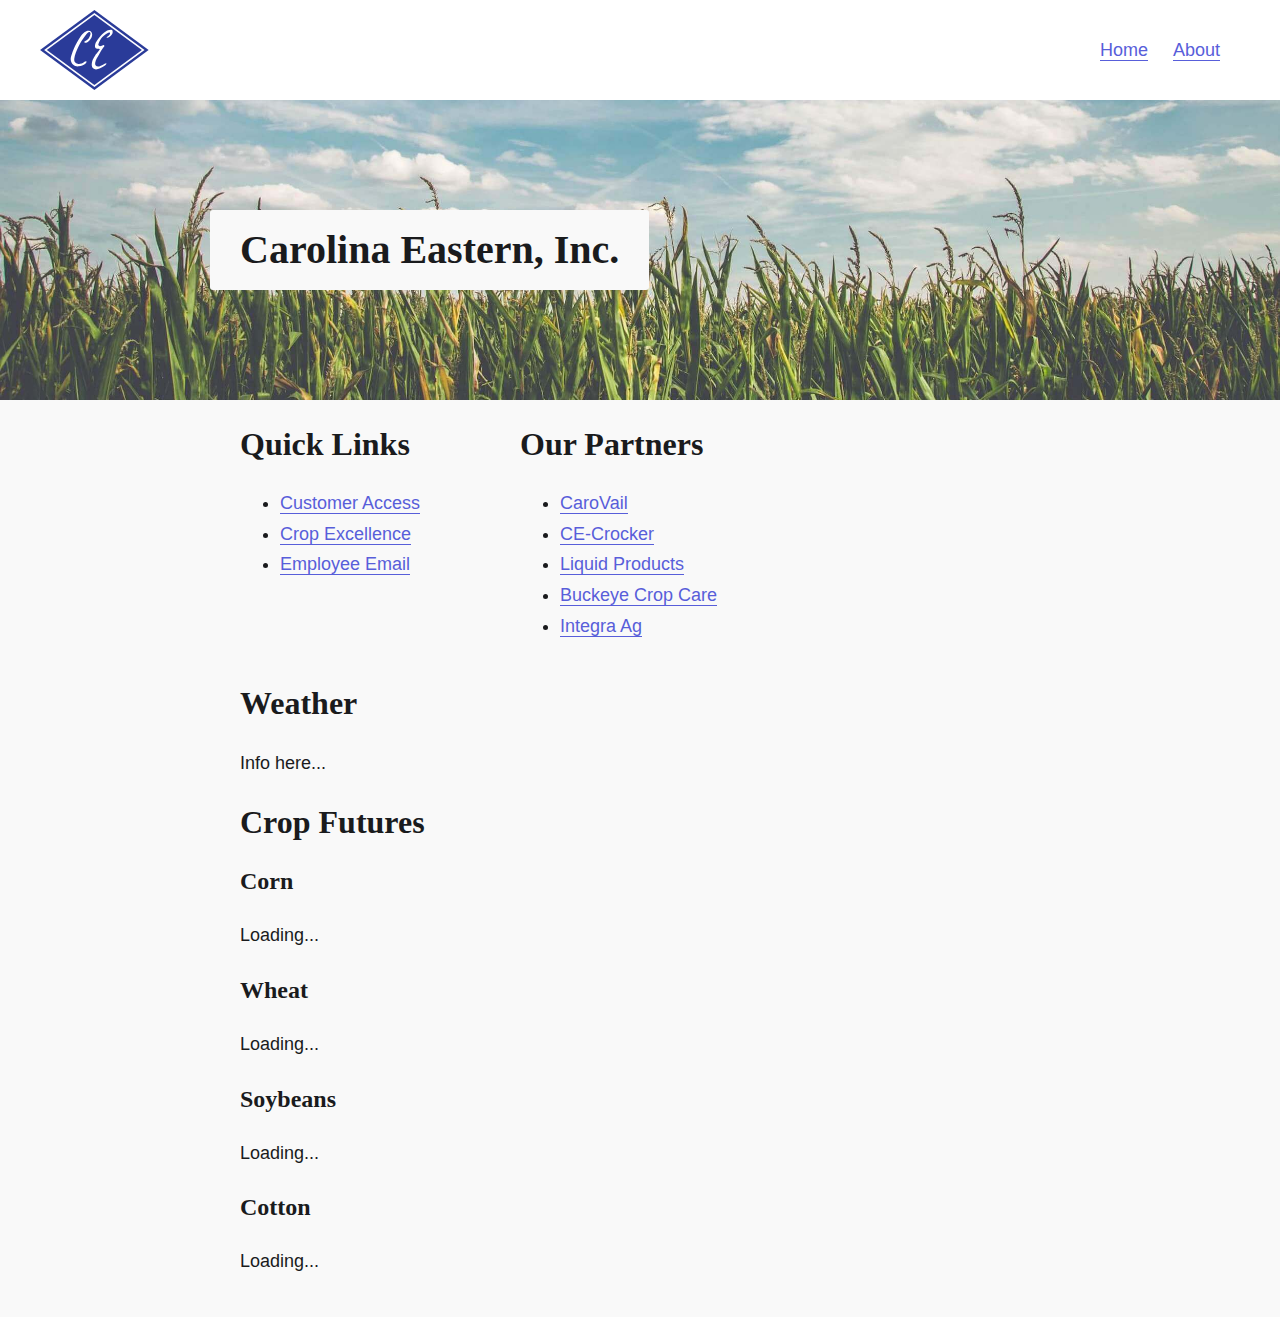
==== commit 4e0234e9: "put quick links & our partners together on larger screens" ====
--- a/index.html
+++ b/index.html
@@ -65,56 +65,58 @@
           </h1>
         </div>
       </header>
-      <section class="m500-ml4 m500-mr4 m880-mla m880-mra ml2 mr2 mw800 wa">
-        <h2 class="ffs fs32 lh11">Quick Links</h2>
-        <ul class="ffss fs18 lh17">
-          <li class="foo">
-            <a class="bsu c585eda ch1E248A tdn" href="https://customers.carolina-eastern.com">
-              Customer Access
-            </a>
-          </li>
-          <li class="foo">
-            <a class="bsu c585eda ch1E248A tdn" href="http://cropexcellence.com">
-              Crop Excellence
-            </a>
-          </li>
-          <li class="foo">
-            <a class="bsu c585eda ch1E248A tdn" href="http://outlook.office365.com/">
-              Employee Email
-            </a>
-          </li>
-        </ul>
-      </section>
-      <section class="m500-ml4 m500-mr4 m880-mla m880-mra ml2 mr2 mw800 wa">
-        <h2 class="ffs fs32 lh11">Our Partners</h2>
-        <ul class="ffss fs18 lh17">
-          <li>
-            <a class="bsu c585eda ch1E248A tdn" href="http://carovail.com">
-              CaroVail
-            </a>
-          </li>
-          <li>
-            <a class="bsu c585eda ch1E248A tdn" href="https://cecrocker.com">
-              CE-Crocker
-            </a>
-          </li>
-          <li>
-            <a class="bsu c585eda ch1E248A tdn" href="https://liquidproducts.net">
-              Liquid Products
-            </a>
-          </li>
-          <li>
-            <a class="bsu c585eda ch1E248A tdn" href="https://buckeyecropcare.com">
-              Buckeye Crop Care
-            </a>
-          </li>
-          <li>
-            <a class="bsu c585eda ch1E248A tdn" href="https://integraag.com">
-              Integra Ag
-            </a>
-          </li>
-        </ul>
-      </section>
+      <div class="m500-ml4 m500-mr4 m600-df m880-mla m880-mra ml2 mr2 mw800 wa">
+        <section>
+          <h2 class="ffs fs32 lh11">Quick Links</h2>
+          <ul class="ffss fs18 lh17">
+            <li class="foo">
+              <a class="bsu c585eda ch1E248A tdn" href="https://customers.carolina-eastern.com">
+                Customer Access
+              </a>
+            </li>
+            <li class="foo">
+              <a class="bsu c585eda ch1E248A tdn" href="http://cropexcellence.com">
+                Crop Excellence
+              </a>
+            </li>
+            <li class="foo">
+              <a class="bsu c585eda ch1E248A tdn" href="http://outlook.office365.com/">
+                Employee Email
+              </a>
+            </li>
+          </ul>
+        </section>
+        <section class="m600-ml10">
+          <h2 class="ffs fs32 lh11">Our Partners</h2>
+          <ul class="ffss fs18 lh17">
+            <li>
+              <a class="bsu c585eda ch1E248A tdn" href="http://carovail.com">
+                CaroVail
+              </a>
+            </li>
+            <li>
+              <a class="bsu c585eda ch1E248A tdn" href="https://cecrocker.com">
+                CE-Crocker
+              </a>
+            </li>
+            <li>
+              <a class="bsu c585eda ch1E248A tdn" href="https://liquidproducts.net">
+                Liquid Products
+              </a>
+            </li>
+            <li>
+              <a class="bsu c585eda ch1E248A tdn" href="https://buckeyecropcare.com">
+                Buckeye Crop Care
+              </a>
+            </li>
+            <li>
+              <a class="bsu c585eda ch1E248A tdn" href="https://integraag.com">
+                Integra Ag
+              </a>
+            </li>
+          </ul>
+        </section>
+      </div>
       <section class="m500-ml4 m500-mr4 m880-mla m880-mra ml2 mr2 mw800 wa">
         <h2 class="fs32 ffs lh11">Weather</h2>
         <p class="fs18 lh17 ffss">Info here...</p>
--- a/css/default.css
+++ b/css/default.css
@@ -115,6 +115,8 @@
 @media (min-width: 600px) {
   .bi-corn { background-image: url("../images/glenn-carstens-peters-IMRuLuNnFw4-unsplash-1600w.jpg"); /* Photo by Glenn Carstens-Peters | https://unsplash.com/photos/IMRuLuNnFw4 */ }
   .bi-cotton { background-image: url("../images/trisha-downing-pyud8ZaVq4I-unsplash-1600w.jpg"); /* Photo by Trisha Downing | https://unsplash.com/photos/pyud8ZaVq4I */ }
+  .m600-df { display: -webkit-box; display: -ms-flexbox; display: flex; }
+  .m600-ml10 { margin-left: 10rem; }
 }
 
 @media (min-width: 880px) {
